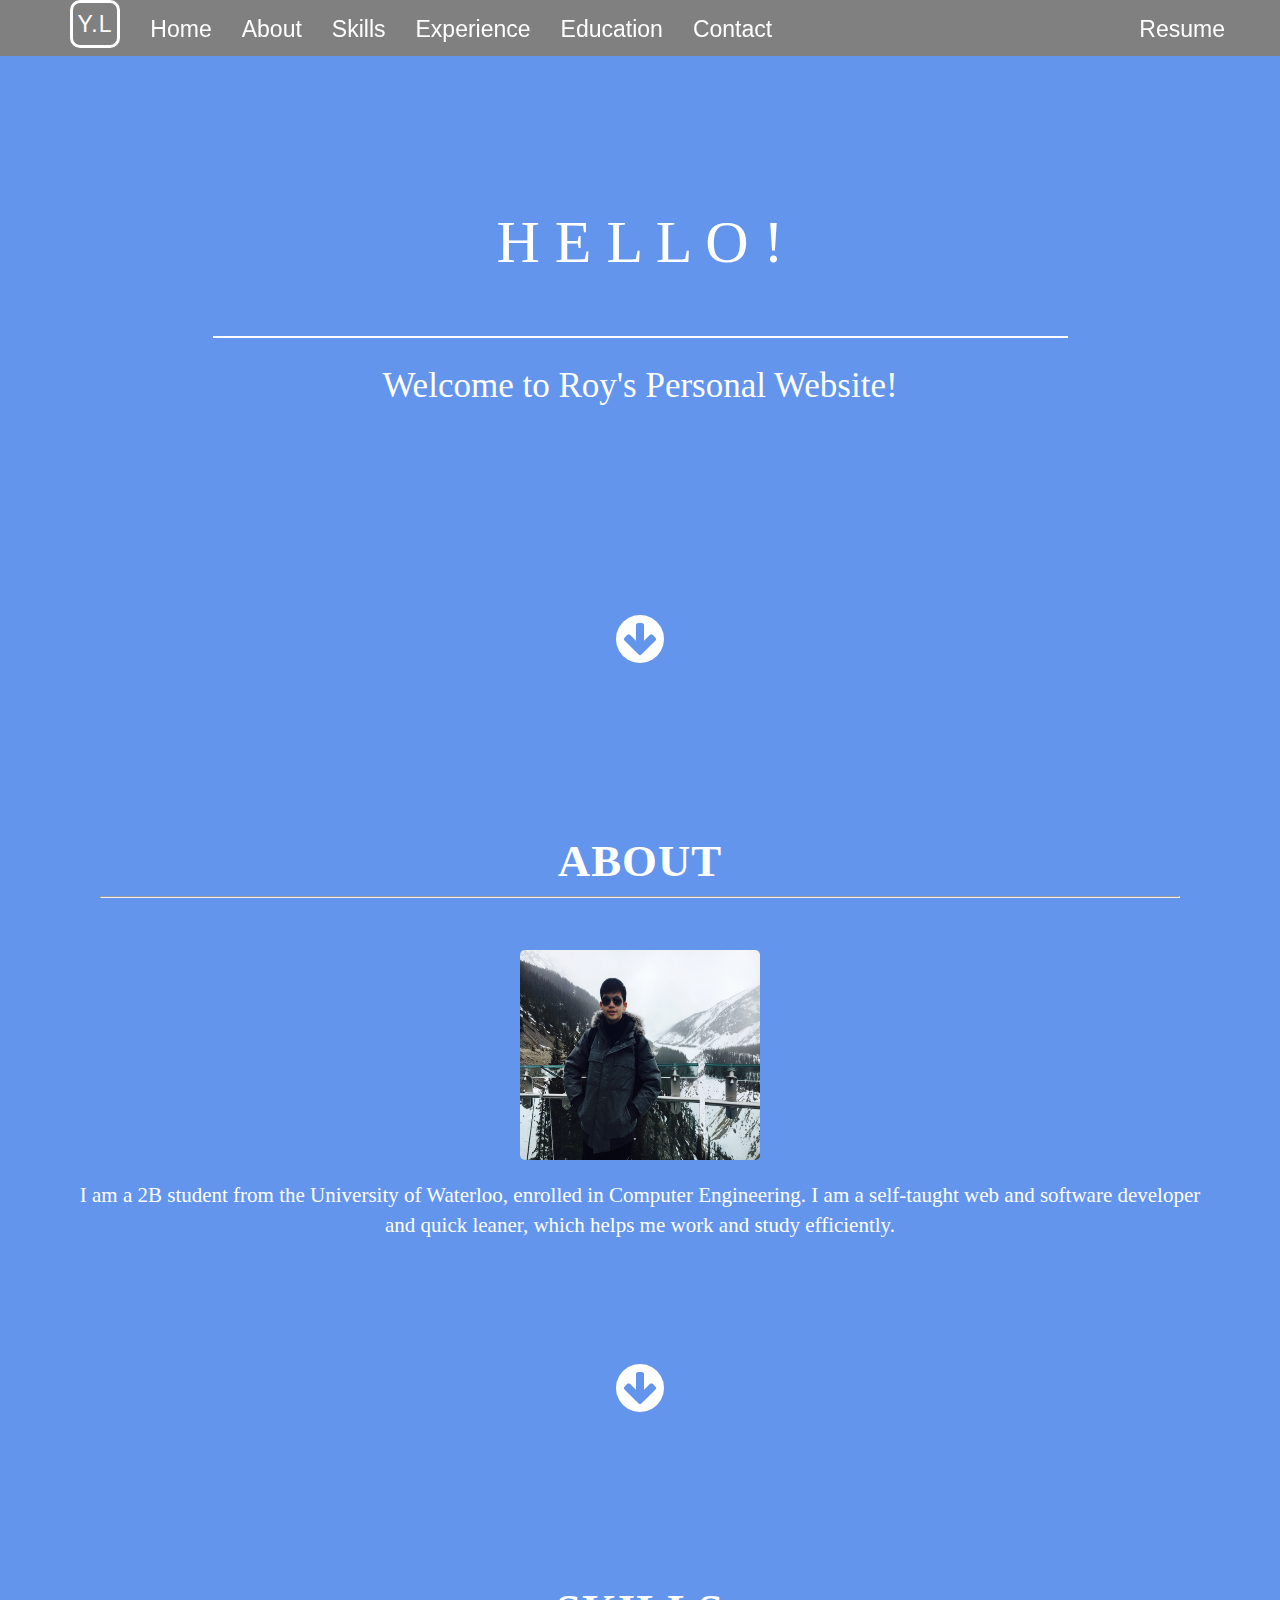
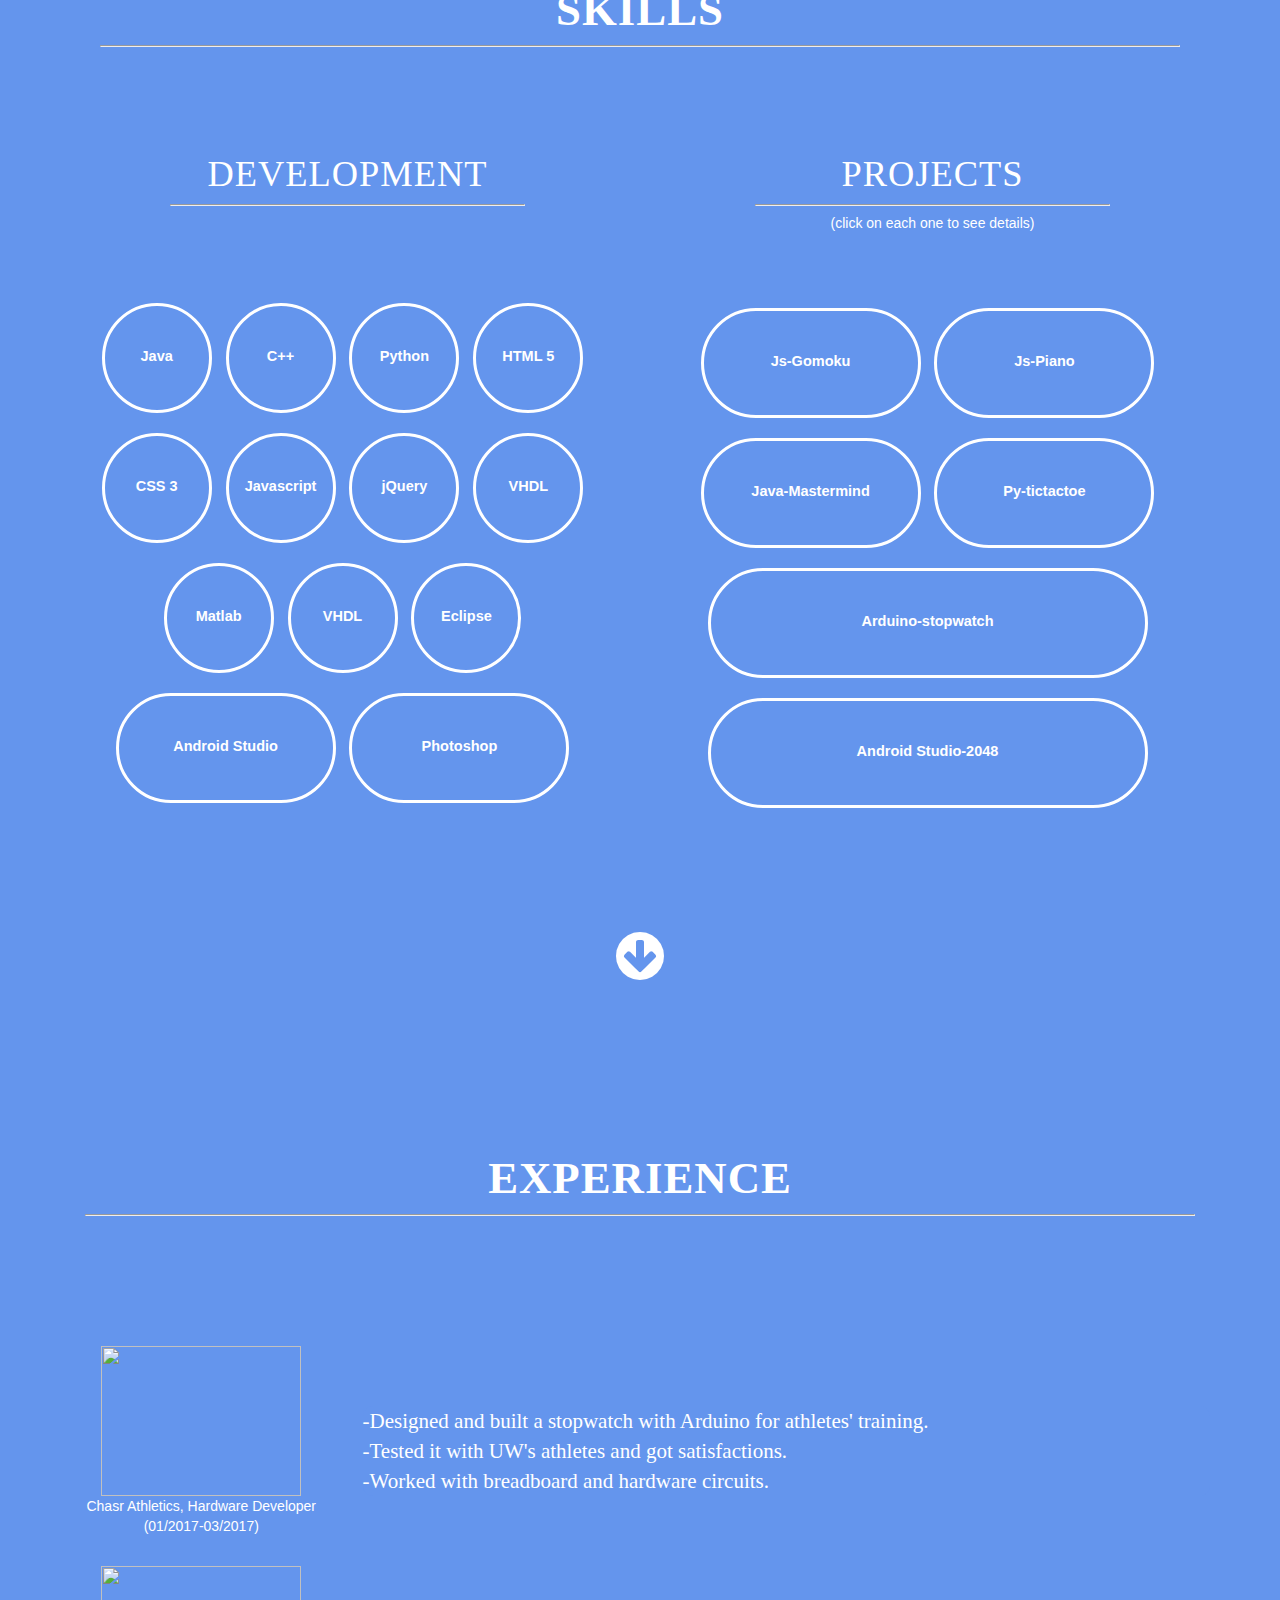
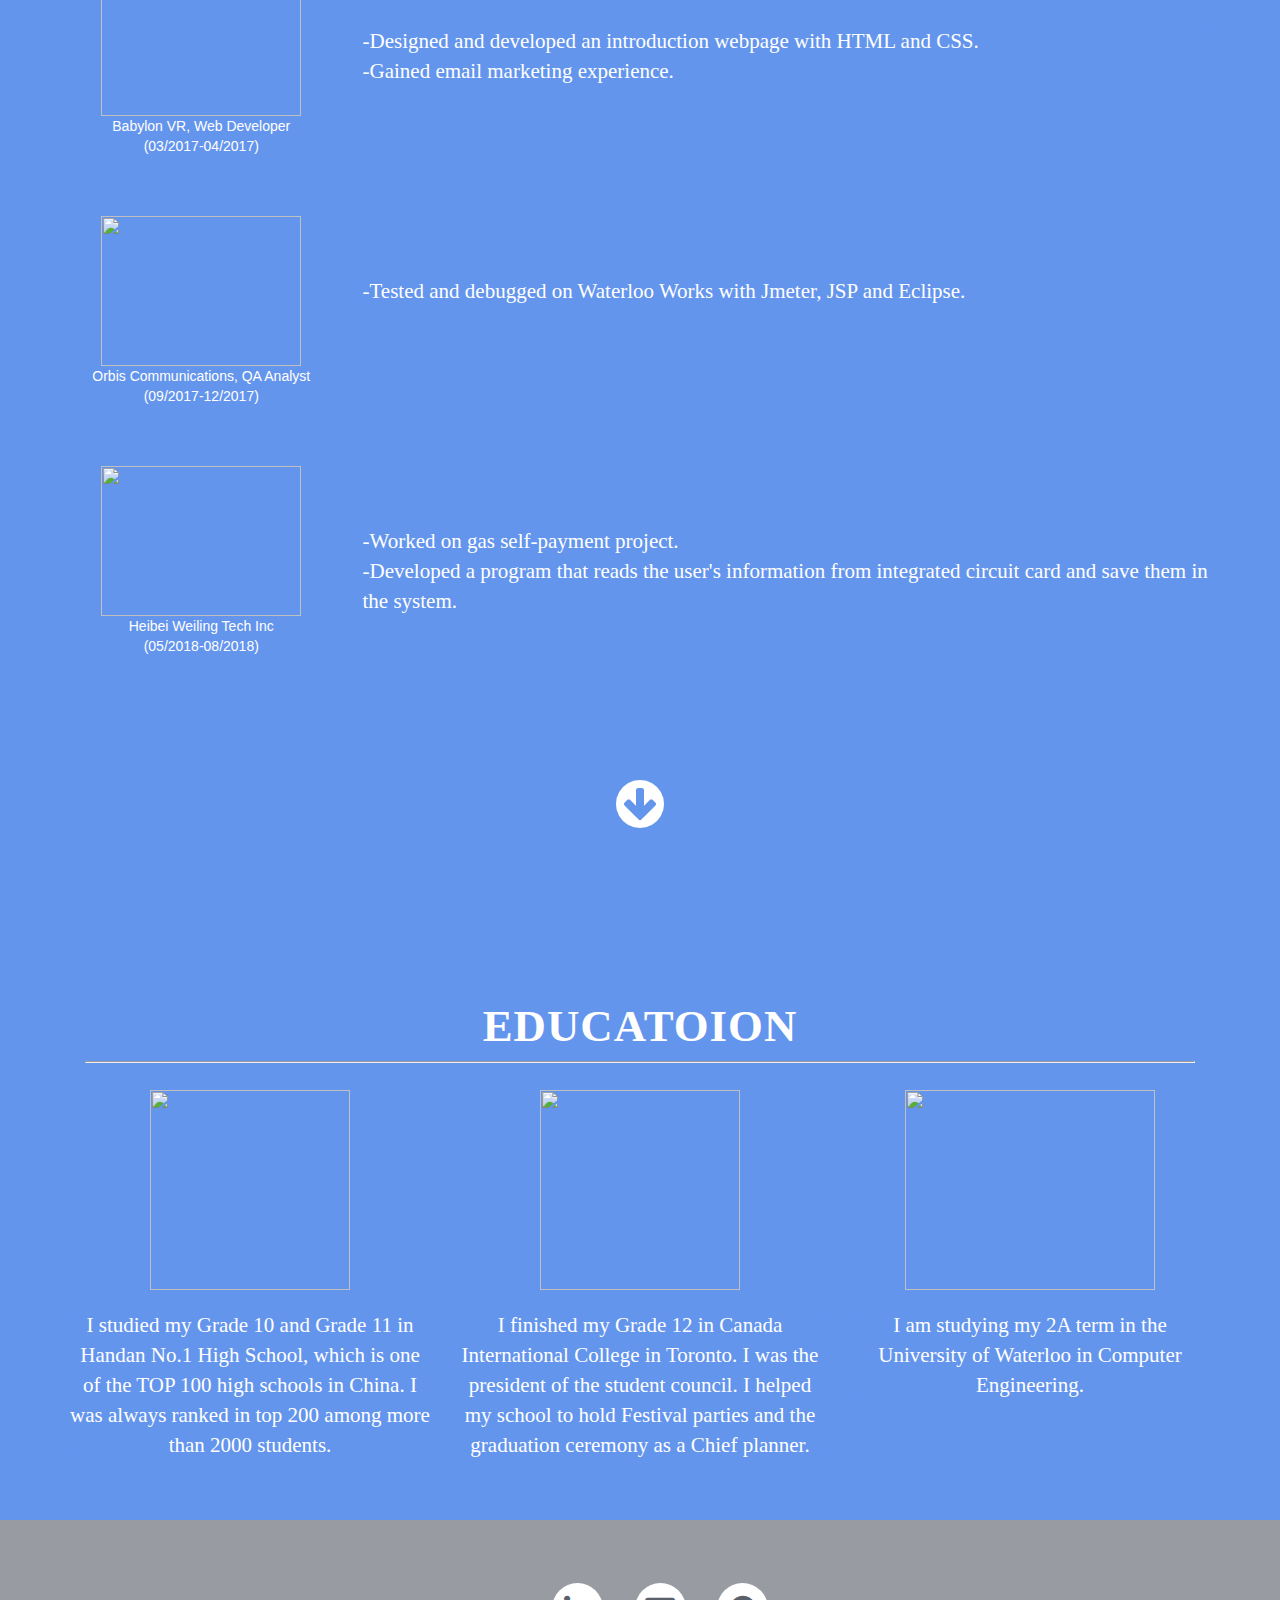
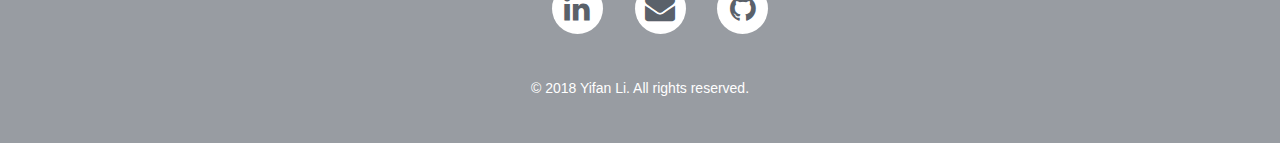
==== index.html @ 87fc7fbf "Rename index1.html to index.html" ====
<!DOCTYPE html>
<html>
<head>
	<meta charset = "UTF-8">
	<meta content="width=device-width, initial-scale=1, maximum-scale=1, user-scalable=no" name="viewport">
	<title>Roy Li - Personal Website</title>

	<link rel="stylesheet" href="css/style.css">

	<!-- bootstrap -->
	<link href="css/bootstrap.min.css" rel="stylesheet" type="text/css">
	<link rel='stylesheet prefetch' href='https://fonts.googleapis.com/css?family=Source+Sans+Pro:300,400,600'>

	<!-- Font Awesome -->
	<!-- <link rel="stylesheet" href="https://maxcdn.bootstrapcdn.com/font-awesome/4.3.0/css/font-awesome.min.css"> -->
	<link rel="stylesheet" href="https://maxcdn.bootstrapcdn.com/bootstrap/3.3.7/css/bootstrap.min.css">
	<link rel="stylesheet" href="https://maxcdn.bootstrapcdn.com/font-awesome/4.3.0/css/font-awesome.min.css">

	<script src="https://ajax.googleapis.com/ajax/libs/jquery/3.2.1/jquery.min.js"></script>
	<script src="https://maxcdn.bootstrapcdn.com/bootstrap/3.3.7/js/bootstrap.min.js"></script>
	<script src="//cdnjs.cloudflare.com/ajax/libs/jquery/2.1.3/jquery.min.js"></script>
	<script type="text/javascript" src="js/main.js"></script>
	<script type="text/javascript" src="js/window.js"></script>
	<script type="text/javascript" src="js/mouse_hover_image.js"></script>


	</head>

<body style="background:#6495ED; ">

    <div class="navbar navbar-transparent navbar-fixed-top " style="background-color: gray">

        <div class="container">
            <!--**********Navbar Brand**********-->
			<div class="navbar-header">
				<a href="#" class="brand">Y.L</a>
				<button class="navbar-toggle" data-toggle="collapse" data-target=".navHeaderCollapse">
					<span class="icon-bar"></span>
					<span class="icon-bar"></span>
					<span class="icon-bar"></span>
				</button>
			</div>
			
			<!--Links-->
			<div class="collapse navbar-collapse navHeaderCollapse">

				<ul class="nav navbar-nav">
					<li class="nav-item active">
						<h1 align="center"><a href="#main_page" class="effect-underline">Home</a></h1>
					</li>
					<li class="nav-item active">
						<h1 align="center"><a href="#about" class="effect-underline">About</a></h1>
					</li>
					<li class="nav-item active">
						<h1 align="center"><a href="#project" class="effect-underline">Skills</a></h1>
					</li>
					<li class="nav-item active">
						<h1 align="center"><a href="#experience" class="effect-underline">Experience</a></h1>
					</li>
					<li class="nav-item active">
						<h1 align="center"><a href="#education" class="effect-underline">Education</a></h1>
					</li>
					<li class="nav-item active">
						<h1 align="center"><a href="#contact" class="effect-underline">Contact</a></h1>
					</li>
				</ul>
				<ul class="nav navbar-nav navbar-right">
					<li class="nav-item active">
						<h1 align="center"><a href="#" class="effect-underline">Resume</a></h1>
					</li>
				</ul>
			</div>
        </div>
    </div>

	<!--**********Home Page**********-->
	<div id = "main_page">
		<div id = "middle">
			<div class = "container">
				<div class = "row">
					<div class = "col-md-12">
						<div id = "intro1" ><span> H E L L O !</span></div>
						<br><hr class="line-spacer">
						<div id= "intro2"> Welcome to Roy's Personal Website!</div>
						<a href="#about"><i id="downward1" class="fa fa-arrow-circle-down fa-4x bounce"></i></a>
					</div>
				</div>
			</div>
		</div>
	</div>

	<!--**********About Page**********-->
	<section id="about">
		<div class="container">
			<h2 id="section-title">About</h2>
			<hr class="hr">
			<img class = "photo" src="roy.jpg" onmouseover="bigger()" onmouseout="smaller()" id="img1">	
			<p class = "intro">I am a 2B student from the University of Waterloo, enrolled in Computer Engineering. I am a self-taught web and software developer and quick leaner, which helps me work and study efficiently.
			</p>
			<a href="#project"><i id="downward2" class="fa fa-arrow-circle-down fa-4x bounce"></i></a>
		</div>
	</section>

	<!--**********Education Page**********-->
	<section id="project">
		<div class="container">
			<h2 id = "section-title">Skills</h2>
			<hr class = "hr">
			<div class="row">	
				<div class="col-md-6">
					<h3 id = "part-title">Development</h3>
					<hr class = "hr_shorter">
					<div style="padding-top: 80px;">
						<li class="item_1">
							<span>
								<strong><p style="color: #fff">Java </p></strong>
							</span>
						</li>
						<li class="item_1">
							<span>
								<strong><p style="color: #fff">C++</strong>
							</span>
						</li>
						<li class="item_1">
							<span>
								<strong><p style="color: #fff">Python</strong>
							</span>
						</li>
						<li class="item_1">
							<span>
								<strong><p style="color: #fff">HTML 5</strong>
							</span>
						</li>
						<li class="item_1">
							<span>
								<strong><p style="color: #fff">CSS 3</strong>
							</span>
						</li>
						<li class="item_1">
							<span>
								<strong><p style="color: #fff">Javascript</strong>
							</span>
						</li>
						<li class="item_1">
							<span>
								<strong><p style="color: #fff">jQuery</strong>
							</span>
						</li>
						<li class="item_1">
							<span>
								<strong><p style="color: #fff">VHDL</strong>
							</span>
						</li>
						<li class="item_1">
							<span>
								<strong><p style="color: #fff">Matlab</strong>
							</span>
						</li>
						<li class="item_1">
							<span>
								<strong><p style="color: #fff">VHDL</strong>
							</span>
						</li>
						<li class="item_1">
							<span>
								<strong><p style="color: #fff">Eclipse</strong>
							</span>
						</li>
						<li class="item_2_normal">
							<span>
								<strong><p style="color: #fff">Android Studio</strong>
							</span>
						</li>
						<li class="item_2_normal">
							<span>
								<strong><p style="color: #fff">Photoshop</strong>
							</span>
						</li>
					</div>
				</div>
				<!--div class="col-md-1">
					<div class="vl"></div>
				</div-->
				<div class="col-md-6">
					<h3 id = "part-title">Projects</h3>
					<hr class = "hr_shorter">
					<p style="font-size: 1em; color: white">(click on each one to see details)</p> 
					<div style="padding-top: 55px;">
						<a href="Gomoku_test.html">
						<li class="item_2">
							<strong><p style="color: #fff">Js-Gomoku</strong>
						</li>
						</a>
						<a href="piano.html">
						<li class="item_2">
							<span>
								<strong><p style="color: #fff">Js-Piano</strong>
							</span>
						</li>
						</a>
						<a href="https://github.com/RoyBlueky/Mastermind">
						<li class="item_2">
							<span>
								<strong><p style="color: #fff">Java-Mastermind</strong>
							</span>
						</li>
						</a>
						<a href="https://github.com/RoyBlueky/tictactoe-py">
						<li class="item_2">
							<span>
								<strong><p style="color: #fff">Py-tictactoe</strong>
							</span>
						</li>
						</a>
						<a href="https://github.com/RoyBlueky/arduino10-20-10">
						<li class="item_3">
							<span>
								<strong><p style="color: #fff">Arduino-stopwatch</strong>
							</span>
						</li>
						</a>
						<a href="https://github.com/udallmo/155-Project">
						<li class="item_3">
							<span>
								<strong><p style="color: #fff">Android Studio-2048</strong>
							</span>
						</li>
					</div>	
				</div>	
			</div>
		</div>	
		<a href="#experience"><i id="downward2" class="fa fa-arrow-circle-down fa-4x bounce" aria-hidden="true"></i></a>		
	</section>
	<!--**********Skills Page**********-->
	<section id="experience">
		<div class="container">
			<div class = "row">
				<h2 id = "section-title">Experience</h2>
				<hr class = "hr">
				<div style="margin-top:50px;">
					<div style="padding-top: 80px;">
						<div class="col-md-3">
							<img src="chasr.png" style="height:150px; width:200px; text-align: center;"/>
							<p style="font-size: 1em; color: white">Chasr Athletics, Hardware Developer</br>(01/2017-03/2017)</p>
						</div>
						<div class="col-md-9">
							<div style="background-color:#6495ED;border-radius: 10px;">
								<p class = "intro-ex"> -Designed and built a stopwatch with Arduino for athletes' training. </br>
													   -Tested it with UW's athletes and got satisfactions.</br>
													   -Worked with breadboard and hardware circuits.
								</p>		
							</div>
						</div>
					</div>
					<div style="padding-top: 220px;">
						<div class="col-md-3">
							<img src="babylonvr.png" style="height:150px; width:200px; "/>
							<p style="font-size: 1em; color: white">Babylon VR, Web Developer</br>(03/2017-04/2017)</p>
						</div>
						<div class="col-md-9">
							<div style="background-color:#6495ED;border-radio:10px;border-radius: 10px;">
								<p class = "intro-ex"> -Designed and developed an introduction webpage with HTML and CSS.</br>
													   -Gained email marketing experience.
								</p>		
							</div>
						</div>
					</div>
					<div style="padding-top: 250px;">
						<div class="col-md-3">
							<img src="orbis.png" style="height:150px; width:200px; "/>
							<p style="font-size: 1em; color: white">Orbis Communications, QA Analyst</br>(09/2017-12/2017)</p>
						</div>
						<div class="col-md-9">
							<div style="background-color:#6495ED;border-radio:10px;border-radius: 10px;">
								<p class = "intro-ex"> -Tested and debugged on Waterloo Works with Jmeter, JSP and Eclipse. 
								</p>		
							</div>
						</div>
					</div>
					<div style="padding-top: 250px;">
						<div class="col-md-3">
							<img src="Weiling.png" style="height:150px; width:200px; "/>
							<p style="font-size: 1em; color: white">Heibei Weiling Tech Inc</br>(05/2018-08/2018)</p>
						</div>
						<div class="col-md-9">
							<div style="background-color:#6495ED;border-radio:10px;border-radius: 10px;">
								<p class = "intro-ex"> -Worked on gas self-payment project. </br>
													   -Developed a program that reads the user's information from integrated circuit card and save them in the system. 
								</p>		
							</div>
						</div>
					</div>
				</div>
			</div>
		</div>
		<a href="#education"><i id="downward2" class="fa fa-arrow-circle-down fa-4x bounce" aria-hidden="true"></i></a>
	</section>

	<section id="education">
		<div class="container">
			<div class="row">
				<h2 id = "section-title">Educatoion</h2>
				<hr class = "hr">
				<div class = "col-md-4">	
					<img src="no1.png" style="height:200px; width:200px; margin-top:20px;">
					<div style="background-color:#6495ED;border-radius: 10px;">
						<p class = "intro">I studied my Grade 10 and Grade 11 in Handan No.1 High School, which is one of the TOP 100 high schools in China.
						I was always ranked in top 200 among more than 2000 students.
						</p>
					</div>
				</div>
				<div class = "col-md-4">
				<img src="cic.png" style="height:200px; width:200px; margin-top:20px;">
					<div style="background-color:#6495ED;border-radius: 10px;">
						<p class = "intro">I finished my Grade 12 in Canada International College in Toronto. I was the president of the student council.
						I helped my school to hold Festival parties and the graduation ceremony as a Chief planner.
						</p>
					</div>
				</div>
				<div class = "col-md-4">
				<img src="uw.png" style="height:200px; width:250px; margin-top:20px;">
					<div style="background-color:#6495ED;border-radius: 10px;">
						<p class = "intro">I am studying my 2A term in the University of Waterloo in Computer Engineering.
						</p>
					</div>
				</div>
			</div>
		</div>
	</section>
	<section id="contact" style="padding-top: 50px;">
		<footer class="footer_1">
			<div class="container">
				<ul class="social-media_1">
					<li class="item_4">
						<a href="https://www.linkedin.com/in/yifan-li-0075a1126" target="_blank" class="a-fix fa fa-linkedin" style='text-decoration:none;'></a>
					</li>
					<li class="item_4">
						<a href="mailto:y2282li@edu.uwaterloo.ca" target="_blank"class="a-fix fa fa-envelope" style='text-decoration:none;'></a>
					</li>
					<li class="item_4">
						<a href="https://github.com/RoyBlueky/" target="_blank" class="a-fix fa fa-github" style='text-decoration:none;'></a>
					</li>
				</ul>
				<p class="copyright">© 2018 Yifan Li.</i> All rights reserved.</p>
			</div>
		</footer>
	</section>
</body>
</html>
---- css/style.css ----
@import url(https://fonts.googleapis.com/css?family=Dosis:300,400);

body {
	margin:0;
	}
.nav-item {
	font-size:23px;
	font-family: 'Open Sans', sans-serif;
	color: white; 
	margin-top: -15px;
	margin-left: 30px;
}
/*effect-underline*/
h1 a{
  color: #ffffff !important;
  font-size: 23px;
  text-decoration: none !important;
  display: inline-block;
  font-family: 'Open Sans', sans-serif;
}

/*effect-underline*/
a.effect-underline:after {
	content: '';
  position: absolute;
  left: 0;
  display: inline-block;
  height: 1em;
  width: 100%;
  border-bottom: 2px solid;
  margin-top: 5px;
  opacity: 0;
	-webkit-transition: opacity 0.35s, -webkit-transform 0.35s;
	transition: opacity 0.35s, transform 0.35s;
	-webkit-transform: scale(0,1);
	transform: scale(0,1);
}

a.effect-underline:hover:after {
  opacity: 1;
	-webkit-transform: scale(1);
	transform: scale(1);
}

.brand{
	display: inline-block;
	text-decoration: none !important;
	color: #fff !important;
	font-size: 23px !important;
	float: left;
	font-weight: 500 !important;
	letter-spacing: 1.2px !important;
	border: 3px solid #fff;
	border-radius: 10px;
	padding: 0.2em;
}
.collapse-btn{
	display: none !important;
}

.collapse-btn{
	position: absolute;
	left: 4px;
	top: 0;
	display: inline-block;
	font-size: 24px !important;
}

.collapse-bar{
	display: none;
	float: right;
	margin-right: 1em;
	margin-top: 1em;
}

.collapse-bar a{
	font-size: 24px;
}
.navbar-toggle, .icon-bar {
	 border:2px solid white;
}
/***********Home Page***********/
#main_page{
    width:100%;
    background-color: #fffff;
    background-position:center;
    background-repeat:no-repeat;
    overflow-y:hidden;
    text-align:center;
    position:relative;
}

#middle{
    position: relative;
    width: 100%;
    margin-top: 200px;
    z-index: 1000;
}

#intro1{
    font-family: 'Century Gothic';
    font-size: 60px;
    color: #ffffff;
}
hr.line-spacer {
	height: 10px;
	width: 75%;
	border: 0;
	box-shadow: 0 2px  #ffffff ;
}
#intro2{
    margin: 0 auto;
	font-family: 'Century Gothic';
    font-size: 35px;
    color: #ffffff;
    padding-top: 5px;
}
#downward1{
    margin-top: 200px;
    color:#ffffff;
}
.bounce {
  display: inline-block;
  position: relative;
  -moz-animation: bounce 1.2s infinite linear;
  -o-animation: bounce 1.2s infinite linear;
  -webkit-animation: bounce 1.2s infinite linear;
  animation: bounce 1.2s infinite linear;
}
.fa-arrow-circle-down{
	display: inline-block;
	position: relative;
	color: #000000;
	font-size: 64px;
	margin: 20px;
}

@-webkit-keyframes bounce {
    0% { top: 0; }
    50% { top: -0.2em; }
    70% { top: -0.3em; }
    100% { top: 0; }
}
@-moz-keyframes bounce {
    0% { top: 0; }
    50% { top: -0.2em; }
    70% { top: -0.3em; }
    100% { top: 0; }
}
@-o-keyframes bounce {
    0% { top: 0; }
    50% { top: -0.2em; }
    70% { top: -0.3em; }
    100% { top: 0; }
}
@-ms-keyframes bounce {
    0% { top: 0; }
    50% { top: -0.2em; }
    70% { top: -0.3em; }
    100% { top: 0; }
}
@keyframes bounce {
    0% { top: 0; }
    50% { top: -0.2em; }
    70% { top: -0.3em; }
    100% { top: 0; }
}

#about{
    width:100%;
    background-color: #fffff;
    background-position:center;
    background-repeat:no-repeat;
    overflow-y:hidden;
    text-align:center;
    position:relative;
}

.photo {
	width:240px;
	height:210px;
	margin-top: 45px;
	border-radius: 5px;
}
.star {
  background-image: url("http://clipartpen.com/wp-content/uploads/2017/03/yellow-star-clipart.jpg");
  background-size: 80%;
  background-repeat: no-repeat;
  display: inline-block;
  position: relative;
  height: 50px;
  width: 50px;
  top: 10px;
}
#section-title{
	font-size: 3.2em;
	font-weight: 600;
	font-family: 'Century Gothic';
	letter-spacing: 1px;
	text-align: center;
	text-transform: uppercase;
	color: #ffffff;
	margin-top: 150px;
}
#part-title{
	font-size: 2.6em;
	font-weight: 400;
	font-family: 'Century Gothic';
	letter-spacing: 1px;
	text-align: center;
	text-transform: uppercase;
	color: #ffffff;
	margin-top: 100px;
}
.title1 {
	margin-top: 20px;
	text-align:left;
	color:#38aca8;
}
.title2 {
	margin-top: 30px;
	text-align:left;
	color:#38aca8;
}

.intro {
	margin-top: 20px;
	font-family: 'Century Gothic';
	color: white;
	font-size: 1.5em;
	text-align:center;
}
.intro-ex {
	margin-top: 60px;
	font-family: 'Century Gothic';
	color: white;
	font-size: 1.5em;
	text-align:left;
}


#downward2{
    margin-top: 110px;
    color:#ffffff;
}
#education{
    width:100%;
    background-color: #fffff;
    background-position:center;
    background-repeat:no-repeat;
    overflow-y:hidden;
    text-align:center;
    position:relative;
}
.flexbox{
	display: flex;
}

.flexbox .box{
	flex: 1;
	border-top-left-radius:25px;
    border-top-right-radius:25px;
    border-bottom-right-radius:25px;
    border-bottom-left-radius:25px;
}

.box{
	position: relative;
	display: inline-block;
	padding: 30px 0.8em 50px 0.8em;
	margin: 0.3em;
	background-color: #3DB1B1;
}
.box .content{
	text-align: center;
	color: #444;
}
.box .info{
	position: absolute;
	bottom: 0;
	margin: 1em 0;
	text-align: left;
	color: #444;
}

.box .info .icon_1{
	margin: 0 0.5em;
	color: #777;
}
.box .info .description{
	margin-right: 0.5em;
	color: #777;
}
.box_title{
	font-size: 2em;
	color:#fff;
}
.program{
	font-size: 1.3em;
	color:#ccf4f4;
}
.description{
	font-size: 1.3em;
	color:#fff;
	font-family: "Century Gothic";
	text-align: left;
	margin-top: 20px;
}
.icon{
	font-size: 1em;
	color:#fff;
	text-align: left;
}
.info_1{
	font-size: 1em;
	color:#fff;
	font-family: "Century Gothic";
	margin-left: 5px;
}
#skills{
    width:100%;
    background-color: #fffff;
    background-position:center;
    background-repeat:no-repeat;
    overflow-y:hidden;
		text-align: center;
    position:relative;
}
#icon_1{
	float: center;
	color: #22A39F;
	margin-top: 0px;
}
#heading_2{
	font-family: "Century Gothic";
	font-size:36px;
}

.flexbox .box2{
	flex: 1;
}
.box2{
	position: relative;
	display: inline-block;
	padding: 50px 0.8em 50px 0.8em;
	margin: 0.3em;
	background-color: #ffe;
}
.development{
	margin-top: 10px;
}
.tools{
	margin-top: 10px;
}
.item_1{
	display:inline-block;
	border:3px solid #fff;
	border-radius:50%;
	text-align:center;
	margin:10px 10px 10px 0;
	padding:0;
	width:110px;
	height:110px;
	line-height:7;
	font-size:14.5px;
}
.item_2_normal{
	display:inline-block;
	border:3px solid #fff;
	border-radius:60px;
	text-align:center;
	margin:10px 10px 10px 0;
	padding:0;
	width:220px;
	height:110px;
	line-height:7;
	font-size:14.5px;
}
.item_2{
	display:inline-block;
	border:3px solid #fff;
	border-radius:60px;
	text-align:center;
	margin:10px 10px 10px 0;
	padding:0;
	width:220px;
	height:110px;
	line-height:7;
	font-size:14.5px;
}
.item_3{
	display:inline-block;
	border:3px solid #fff;
	border-radius:60px;
	text-align:center;
	margin:10px 10px 10px 0;
	padding:0;
	width:440px;
	height:110px;
	line-height:7;
	font-size:14.5px;
}
li.item_2:hover, li.item_3:hover{
	border:3px solid #000;
}
#project{
	width:100%;
	min-height:1100px;
	background-color: #fffff;
	background-position:center;
	background-repeat:no-repeat;
	overflow-y:hidden;
	text-align:center;
	position:relative;
}
.header-image {
	float: left;
	margin-right: 20px;
	box-shadow: 0px 0px 10px rgba(0,0,0,0.3);
	border-radius: 20px;
	width: 250px;
	height: 250px;
}
#experience{
	width:100%;
	min-height:1100px;
	background-color: #fffff;
	background-position:center;
	background-repeat:no-repeat;
	overflow-y:hidden;
	text-align:center;
	position:relative;
}

.entry {
  clear: both; /*no floating elements allowed on the left or the right side of the specified <div> element*/
  text-align: left;
  position: relative;
}
.entry .title {
  margin-bottom: .5em;
  float: left;
  width: 33%;
  padding-right: 30px;
  text-align: right;
  position: relative;
}
.entry .title:before {
  content: "";
  position: absolute;
  width: 18px;
  height: 18px;
  border: 4px solid #FA8072;
  background-color: #fff;
  border-radius: 100%;
  top: 5%;
  right: -9px;
  z-index: 100;
}
.entry .title h3 {
  margin: 0;
  font-size: 1.3em;
	font-style: italic;
}
.entry .title p {
  margin: 0;
  font-size: 1em;
	color: #7f7f7f;
	font-family: 'Century Gothic';
}


.footer_1{
	text-align: center;
	color: #fff;
	background-color: #989ca2;
	padding: 4em 0 3em 0;
}
.social-media_1{
	margin: 0.5em 0 3em 0;
}
.social-media_1 .item_4{
	display: inline-block;
	margin: 0 1em;
}
.social-media_1 .item_4 a{
	background-color: #fff;
	font-size: 30px;
	color: #5a616a;
	width: 1.7em;
	height: 1.7em;
	line-height: 1.7em;
	text-align: center;
	border-radius: 100%;
}
.social-media_1 .item_4:hover > a{
	color: #000;
}
.copyright{
	font-weight: 300;
	color: #fff;
	margin-bottom:0px;
	line-height: 1.8em;
}

.vl {
	padding-top: 200px
    border-left: 1px solid white;
    height: 300px;
}
.hr{ 
    display: block;
    margin-top: 0.5em;
    margin-bottom: 0.5em;
    margin-left: 30px;
    margin-right: 30px;
    border-style: inset;
    border-width: 1px;
	color: #fff;
}
.hr_shorter { 
    display: block;
    margin-top: 0.5em;
    margin-bottom: 0.5em;
    margin-left: 100px;
    margin-right: 100px;
    border-style: inset;
    border-width: 1px;
	color: #fff;
}
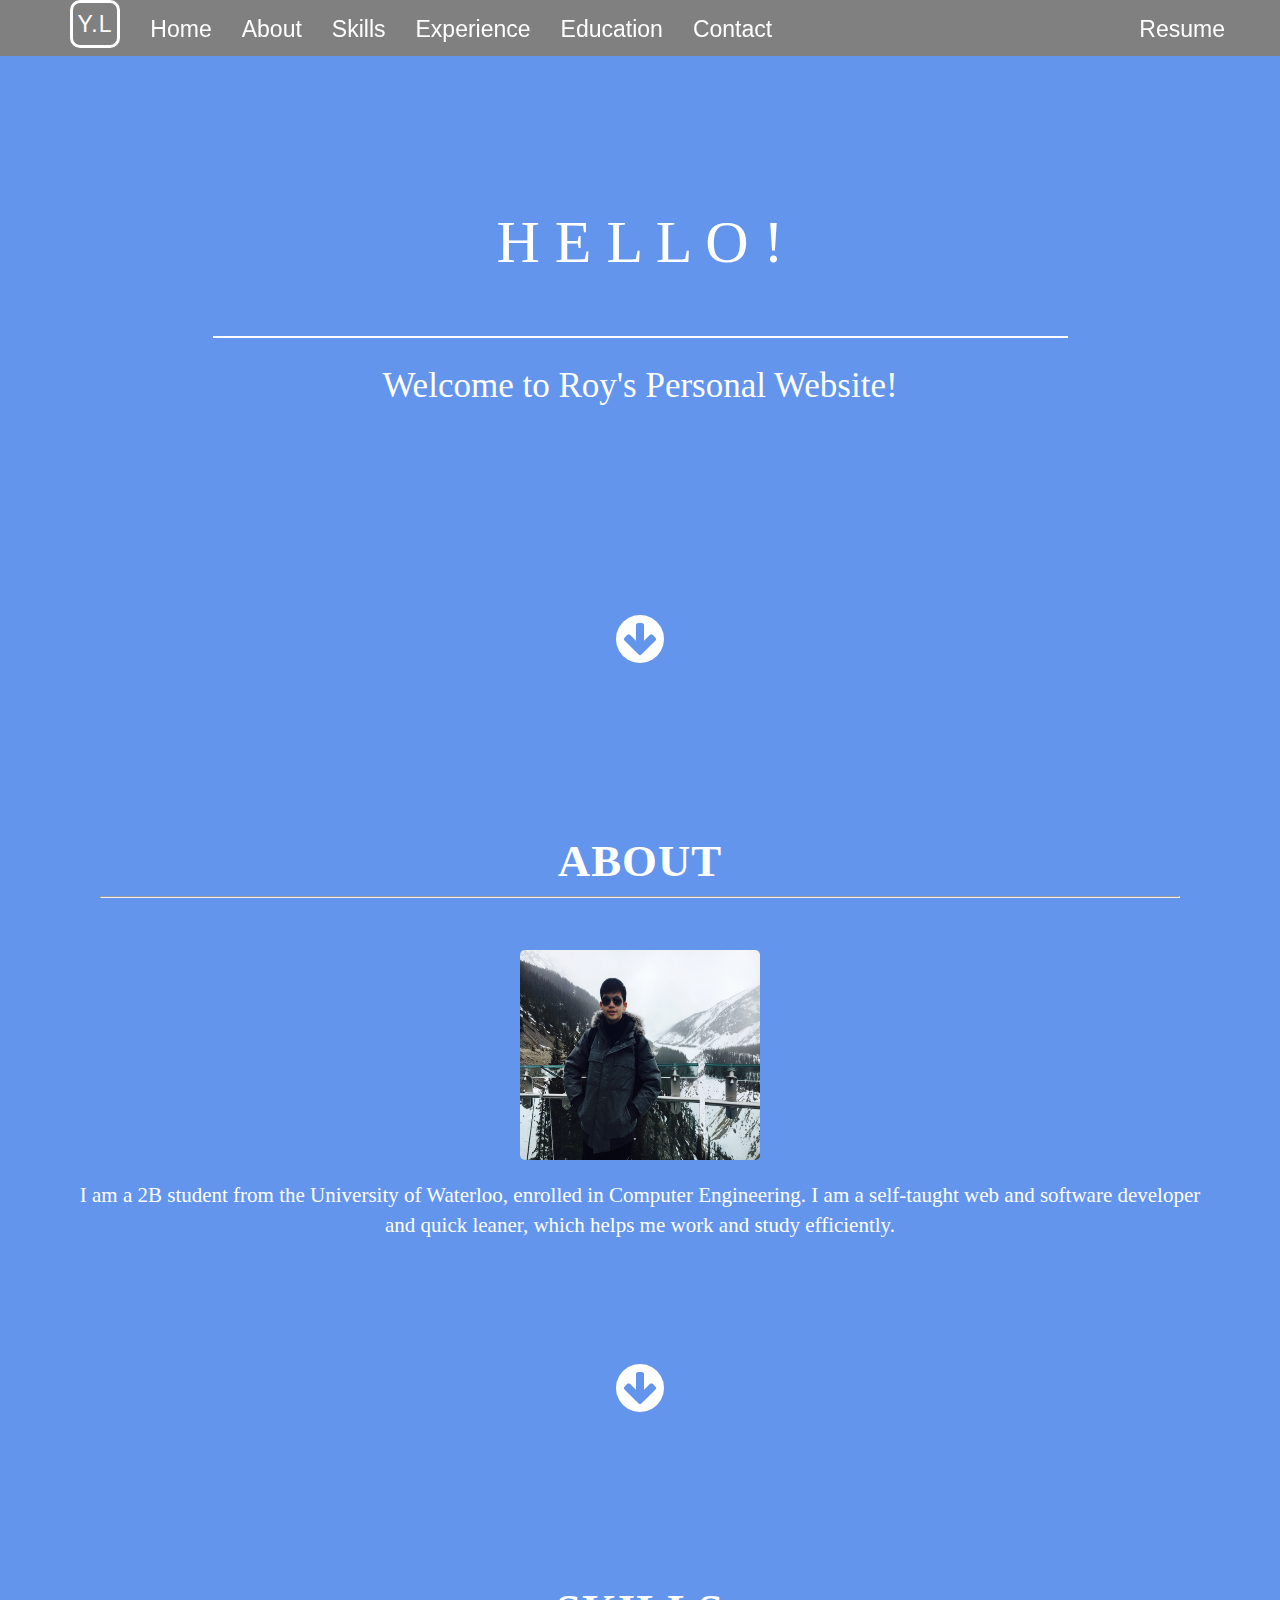
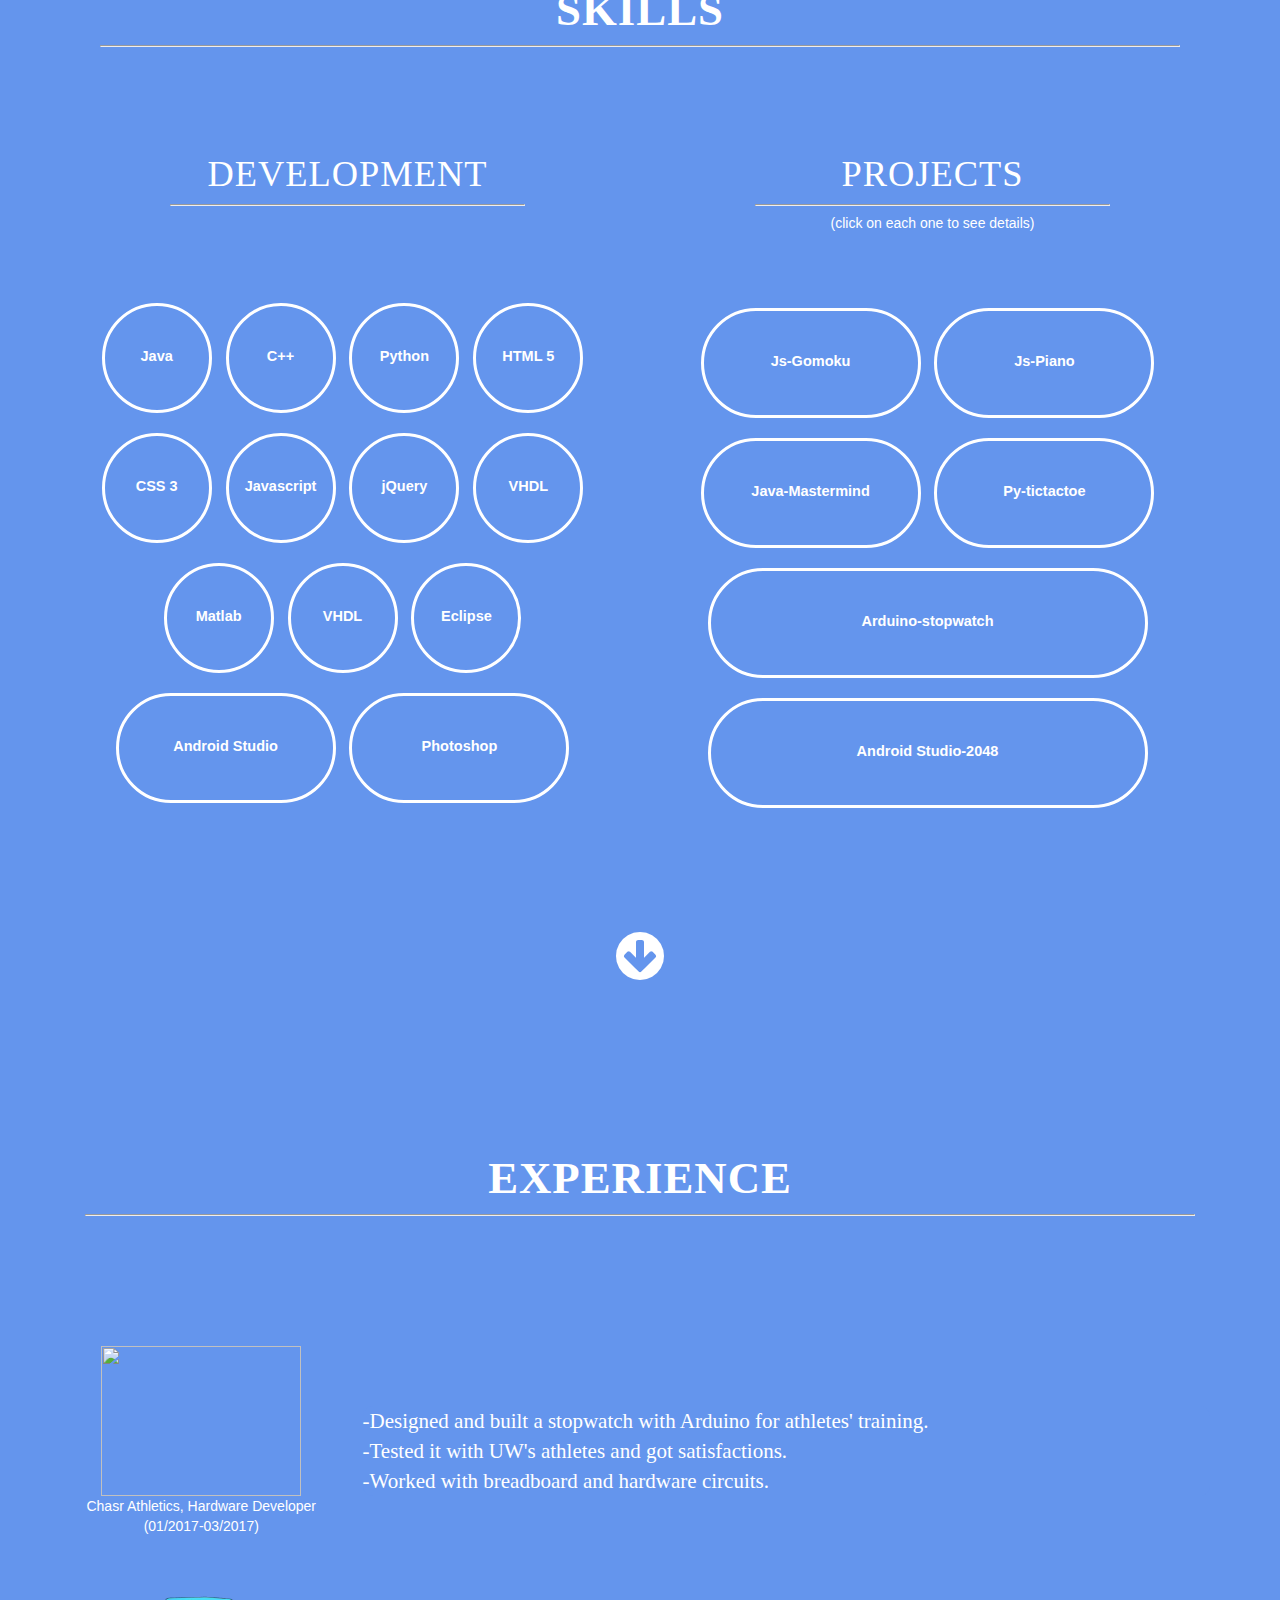
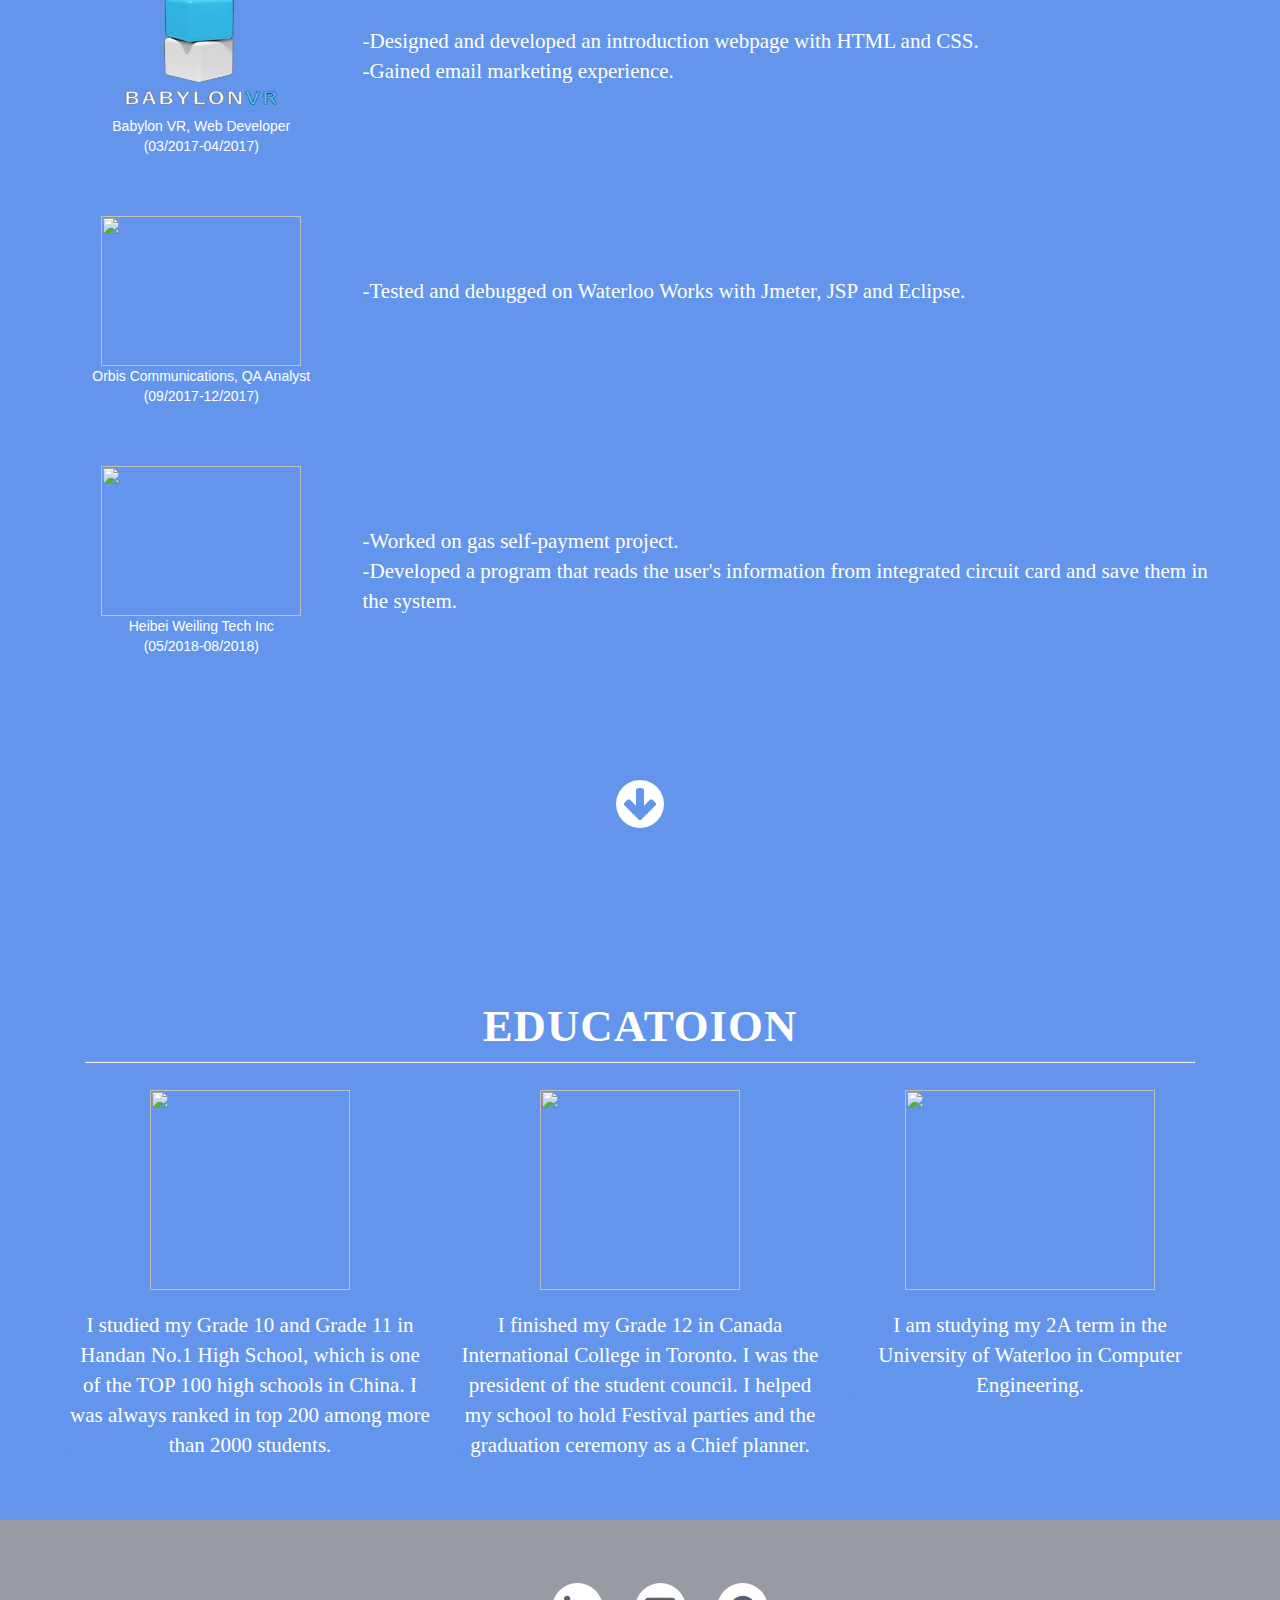
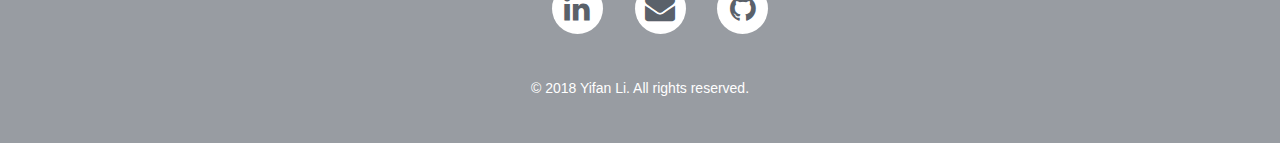
==== commit 0119adc9: "Update index.html" ====
--- a/index.html
+++ b/index.html
@@ -254,7 +254,7 @@
 					</div>
 					<div style="padding-top: 220px;">
 						<div class="col-md-3">
-							<img src="babylonvr.png" style="height:150px; width:200px; "/>
+							<img src="/company logos/babylonvr.png" style="height:150px; width:200px; "/>
 							<p style="font-size: 1em; color: white">Babylon VR, Web Developer</br>(03/2017-04/2017)</p>
 						</div>
 						<div class="col-md-9">
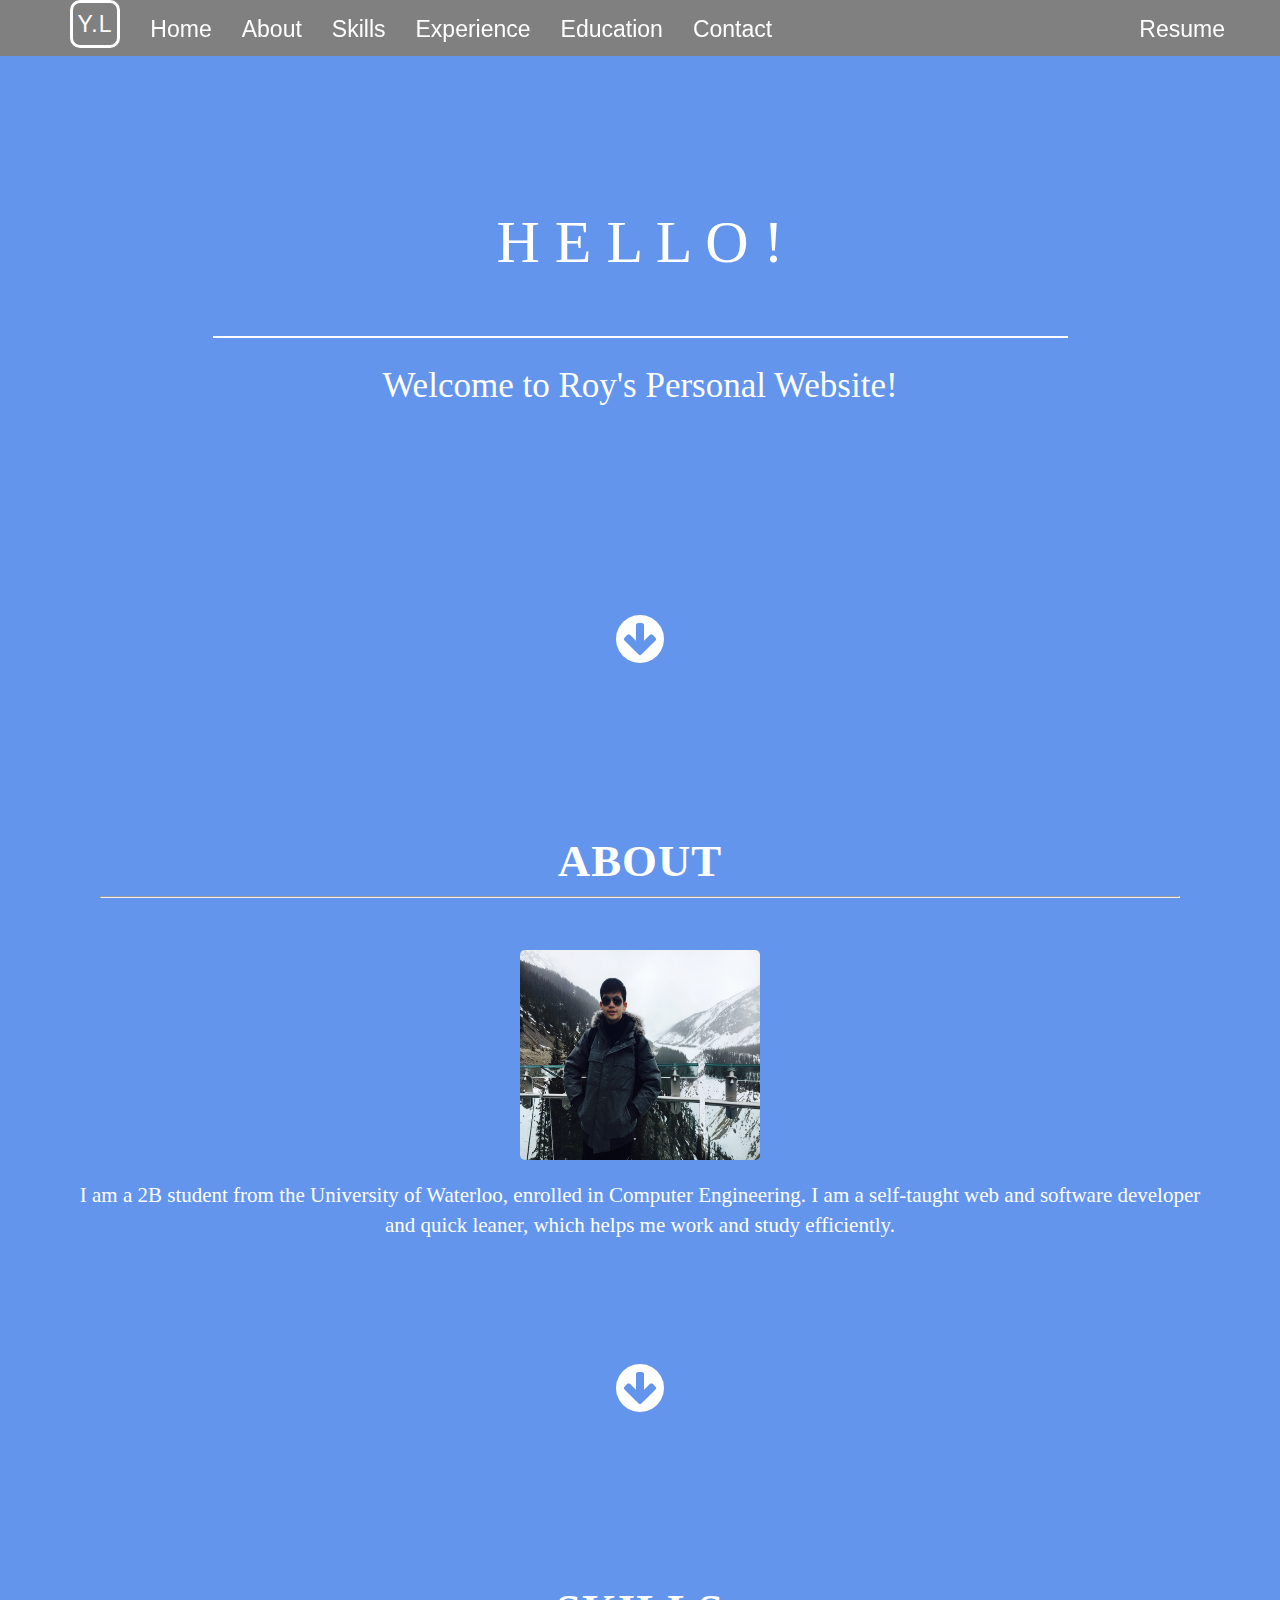
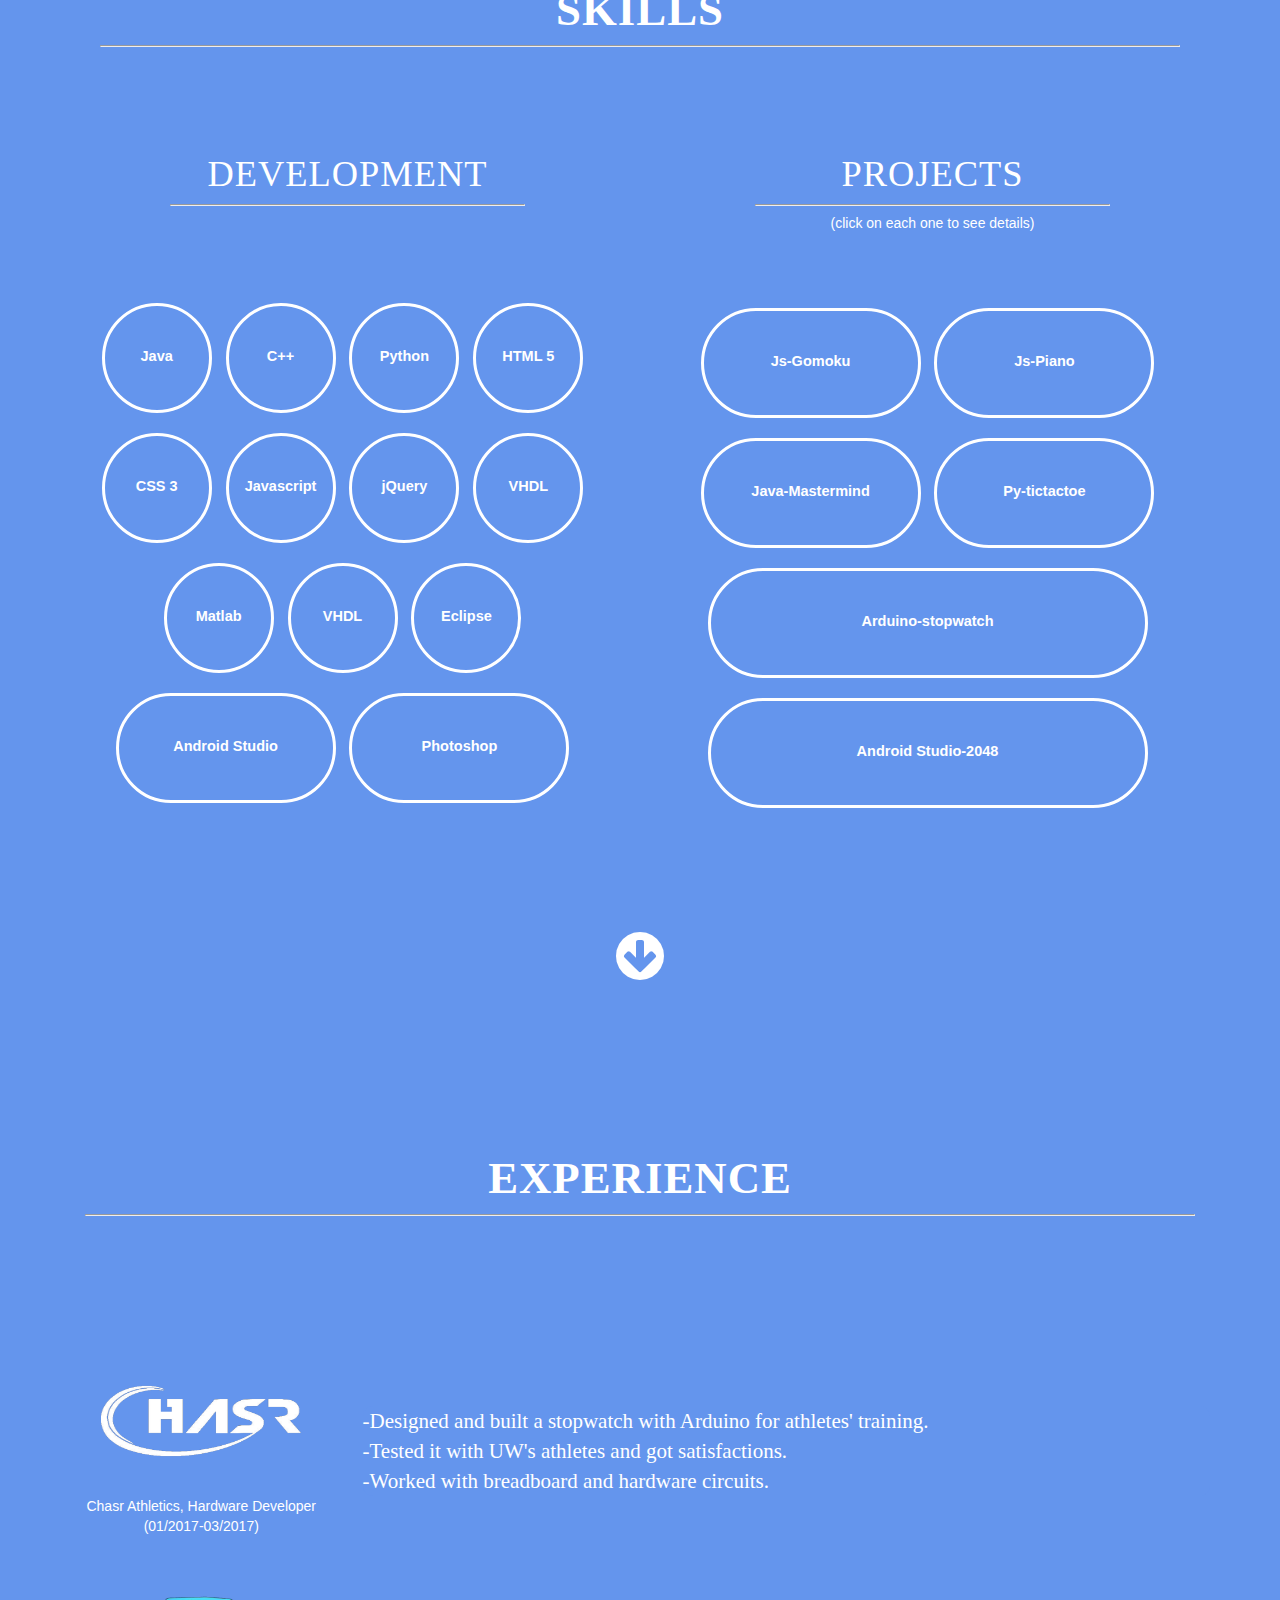
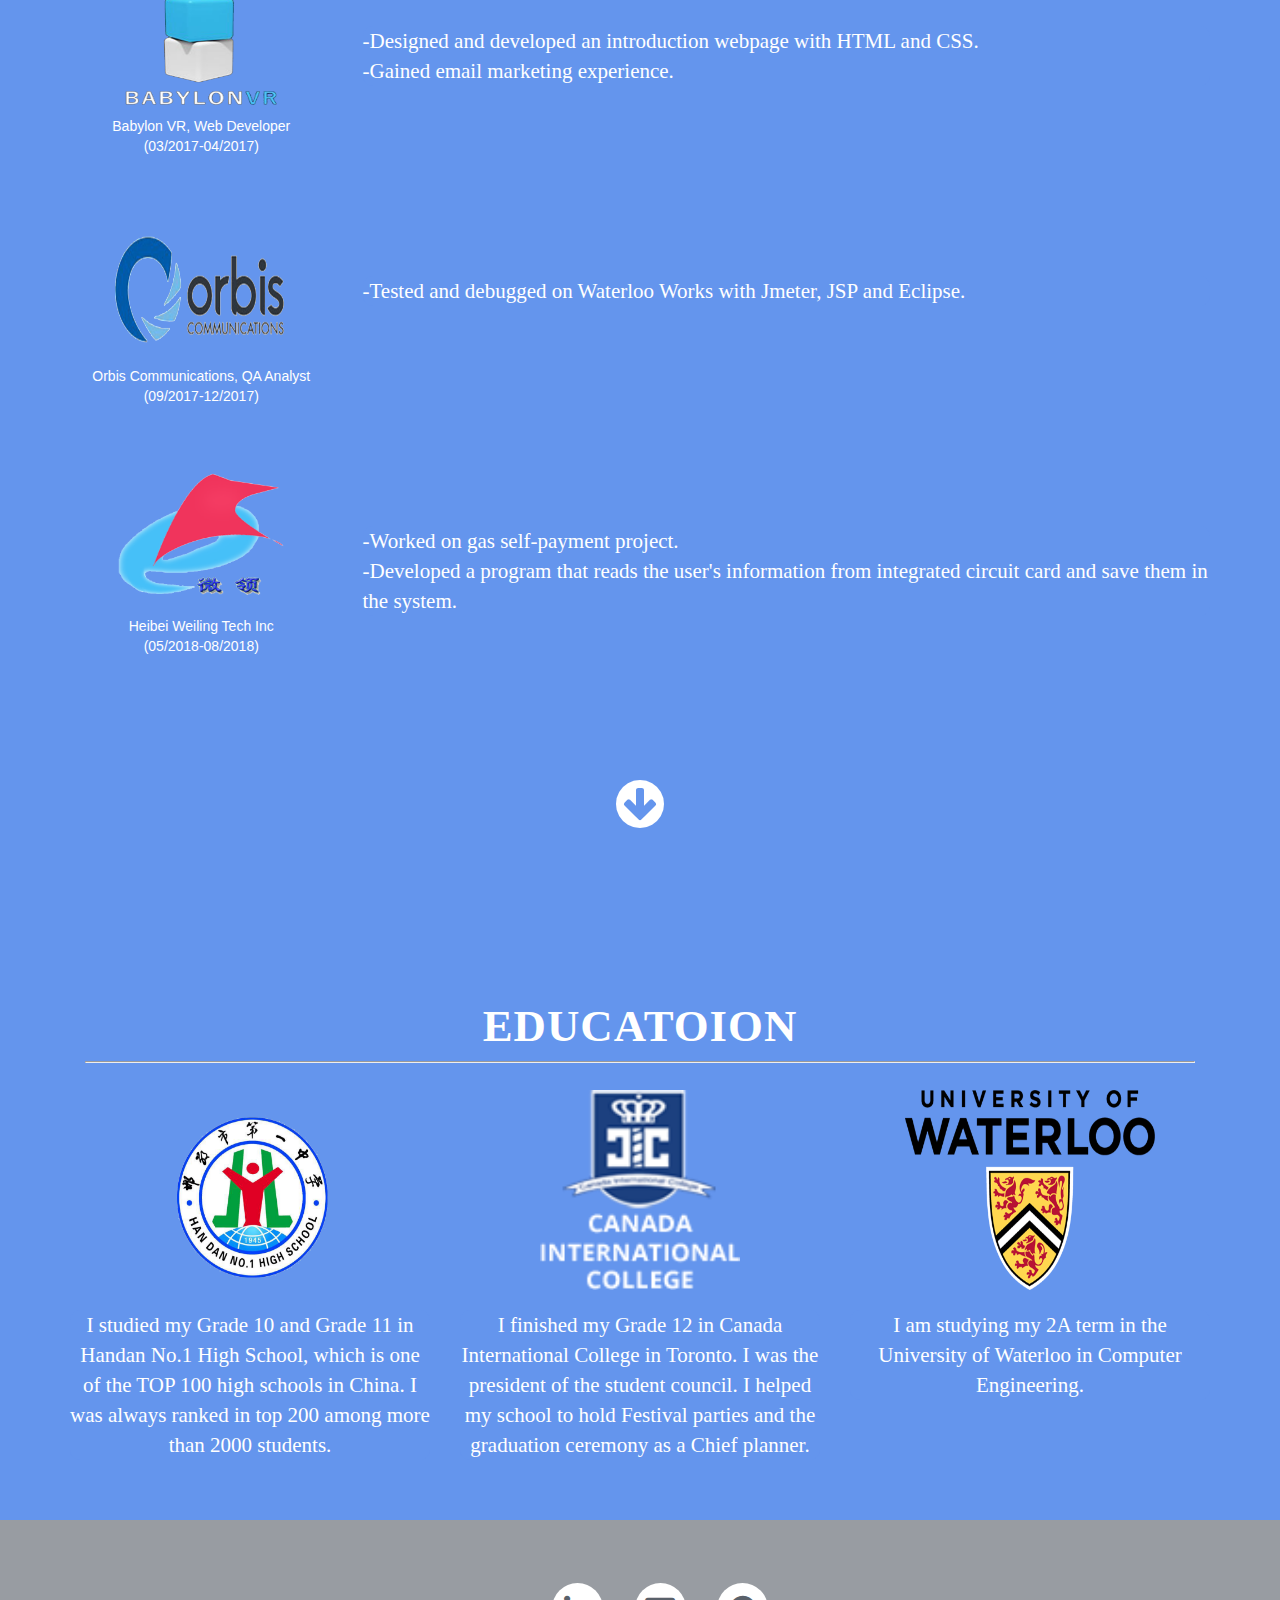
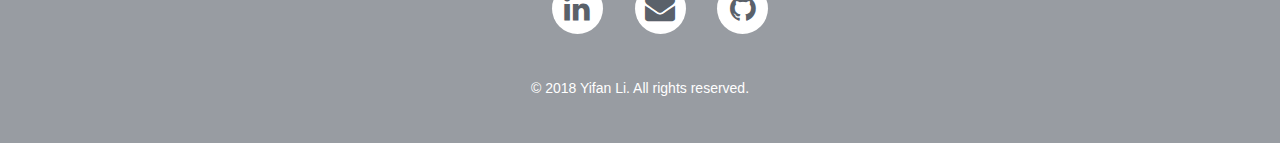
==== commit 2a41c00b: "Update index.html" ====
--- a/index.html
+++ b/index.html
@@ -66,7 +66,7 @@
 				</ul>
 				<ul class="nav navbar-nav navbar-right">
 					<li class="nav-item active">
-						<h1 align="center"><a href="#" class="effect-underline">Resume</a></h1>
+						<h1 align="center"><a href="resume.pdf" class="effect-underline">Resume</a></h1>
 					</li>
 				</ul>
 			</div>
@@ -254,7 +254,7 @@
 					</div>
 					<div style="padding-top: 220px;">
 						<div class="col-md-3">
-							<img src="/company logos/babylonvr.png" style="height:150px; width:200px; "/>
+							<img src="company logos/babylonvr.png" style="height:150px; width:200px; "/>
 							<p style="font-size: 1em; color: white">Babylon VR, Web Developer</br>(03/2017-04/2017)</p>
 						</div>
 						<div class="col-md-9">
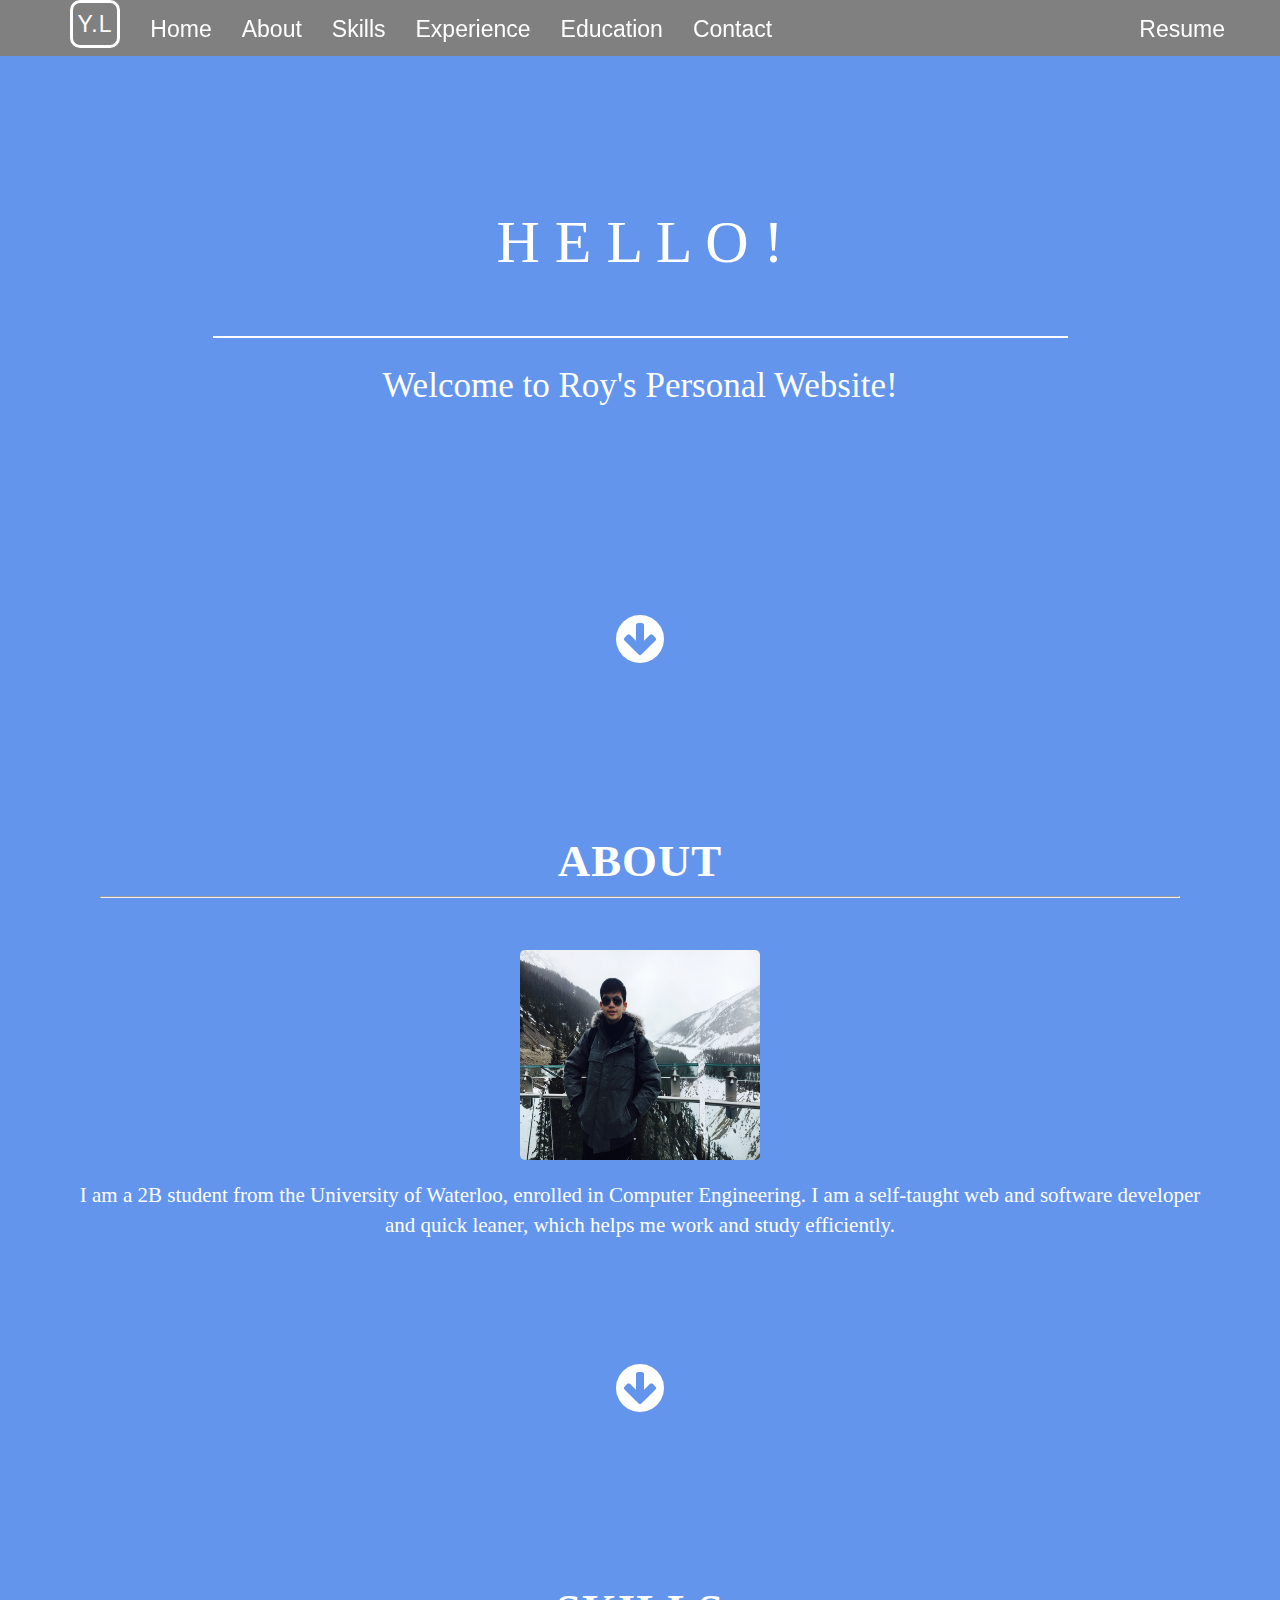
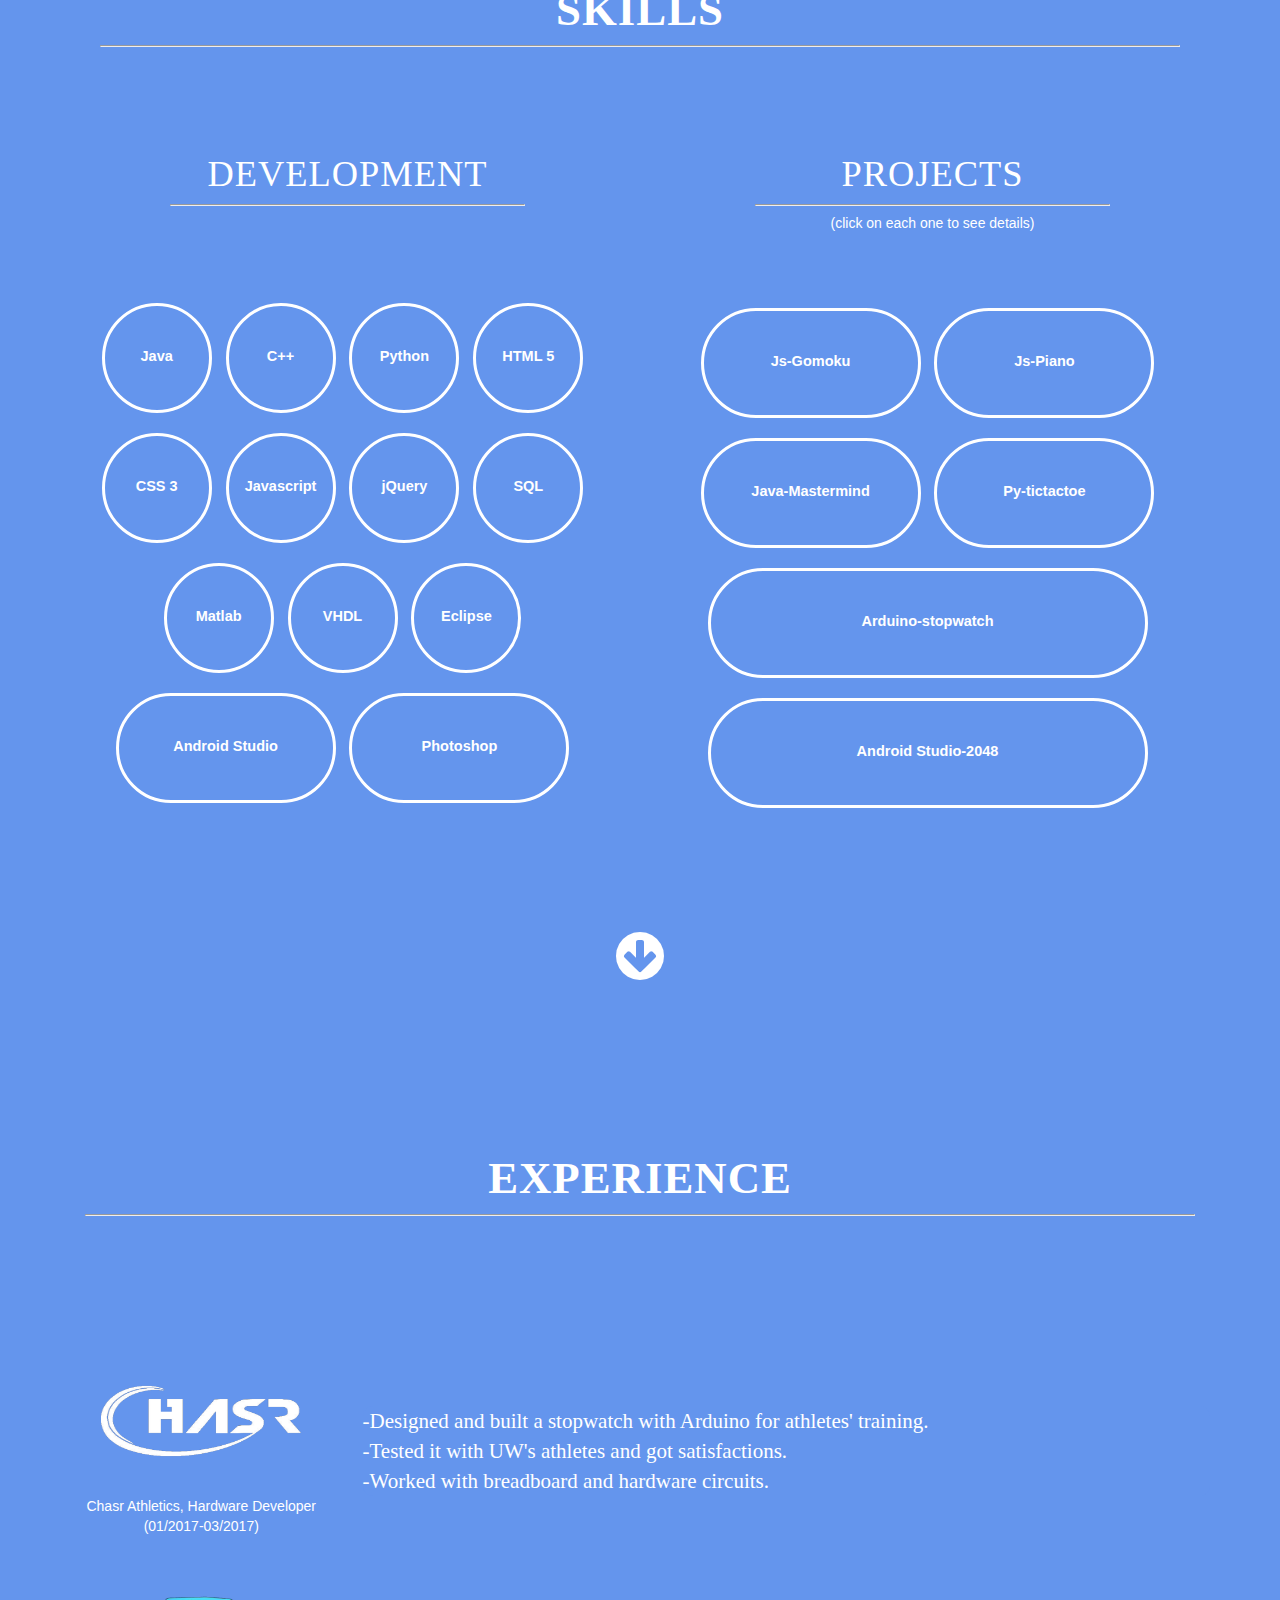
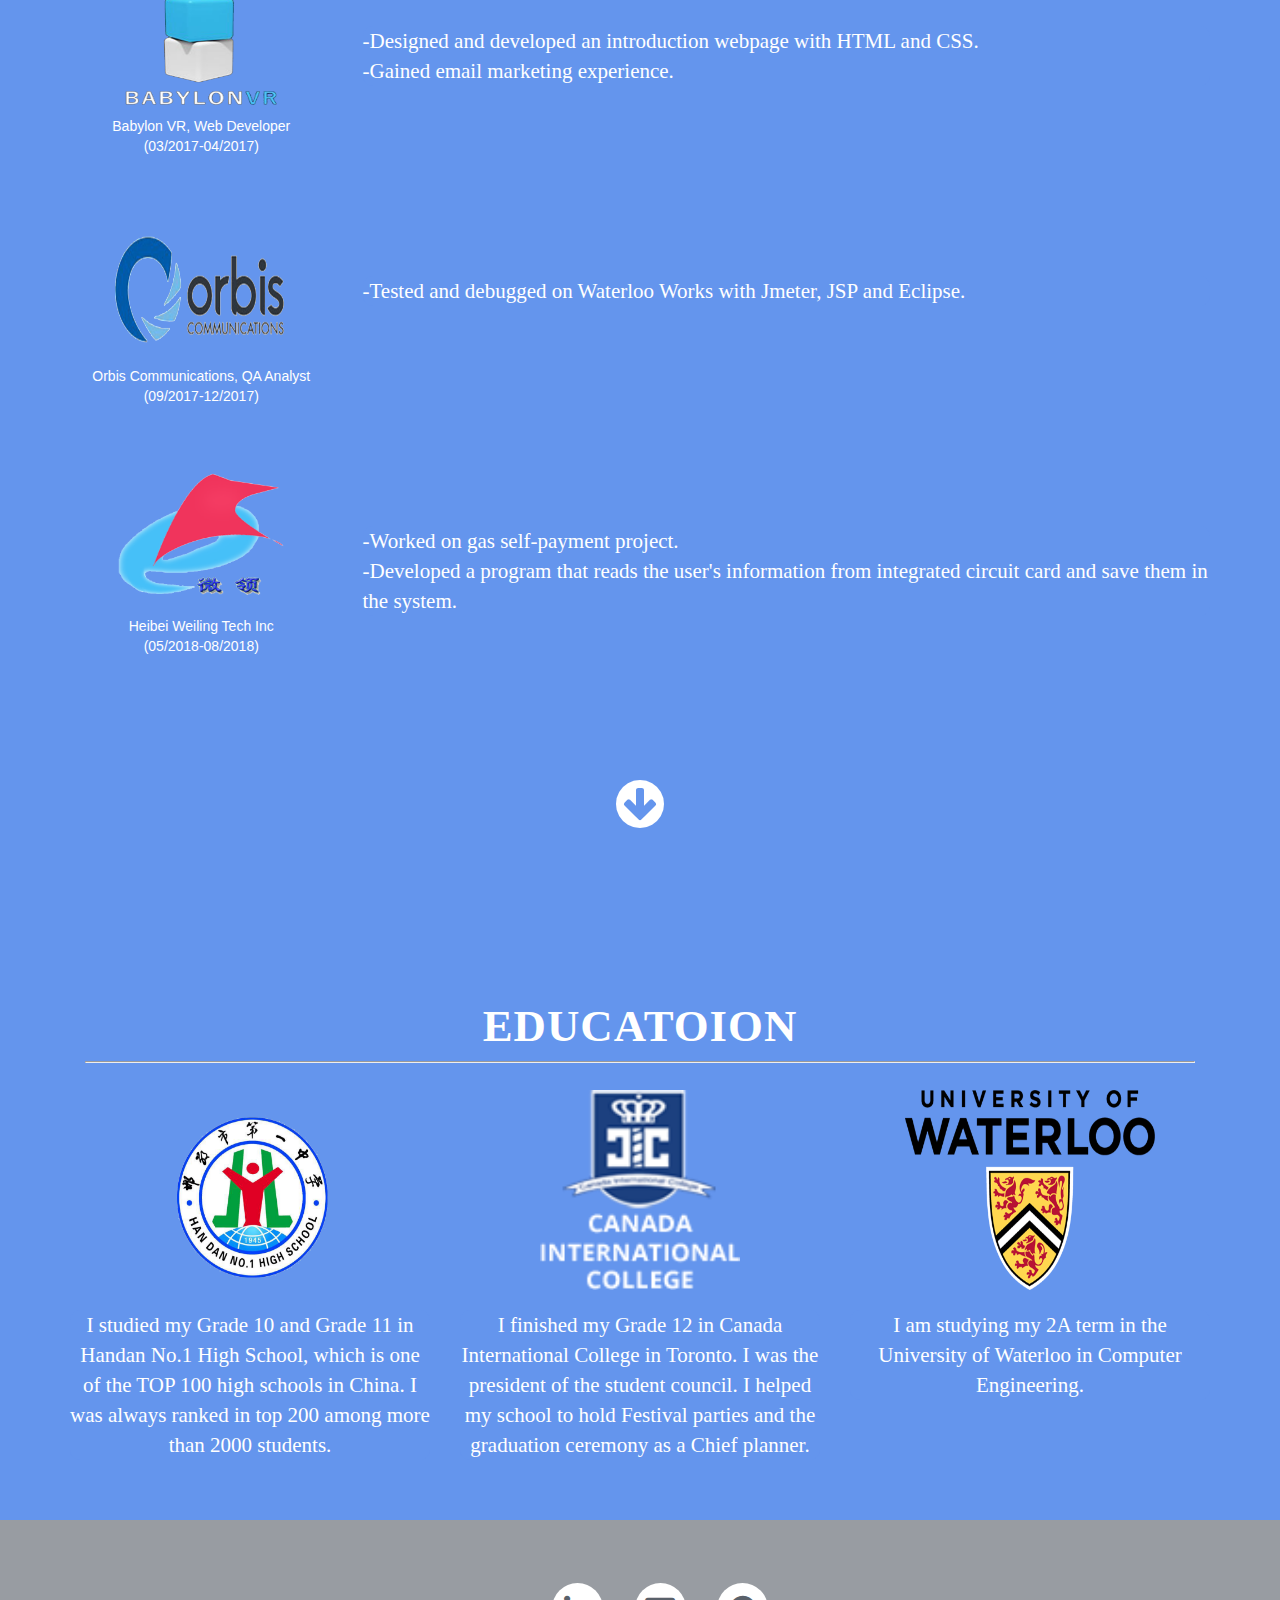
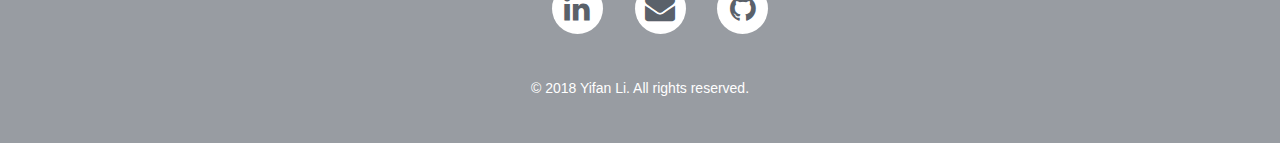
==== commit ca9b9318: "Update index.html" ====
--- a/index.html
+++ b/index.html
@@ -148,7 +148,7 @@
 						</li>
 						<li class="item_1">
 							<span>
-								<strong><p style="color: #fff">VHDL</strong>
+								<strong><p style="color: #fff">SQL</strong>
 							</span>
 						</li>
 						<li class="item_1">
@@ -254,7 +254,7 @@
 					</div>
 					<div style="padding-top: 220px;">
 						<div class="col-md-3">
-							<img src="company logos/babylonvr.png" style="height:150px; width:200px; "/>
+							<img src="babylonvr.png" style="height:150px; width:200px; "/>
 							<p style="font-size: 1em; color: white">Babylon VR, Web Developer</br>(03/2017-04/2017)</p>
 						</div>
 						<div class="col-md-9">
